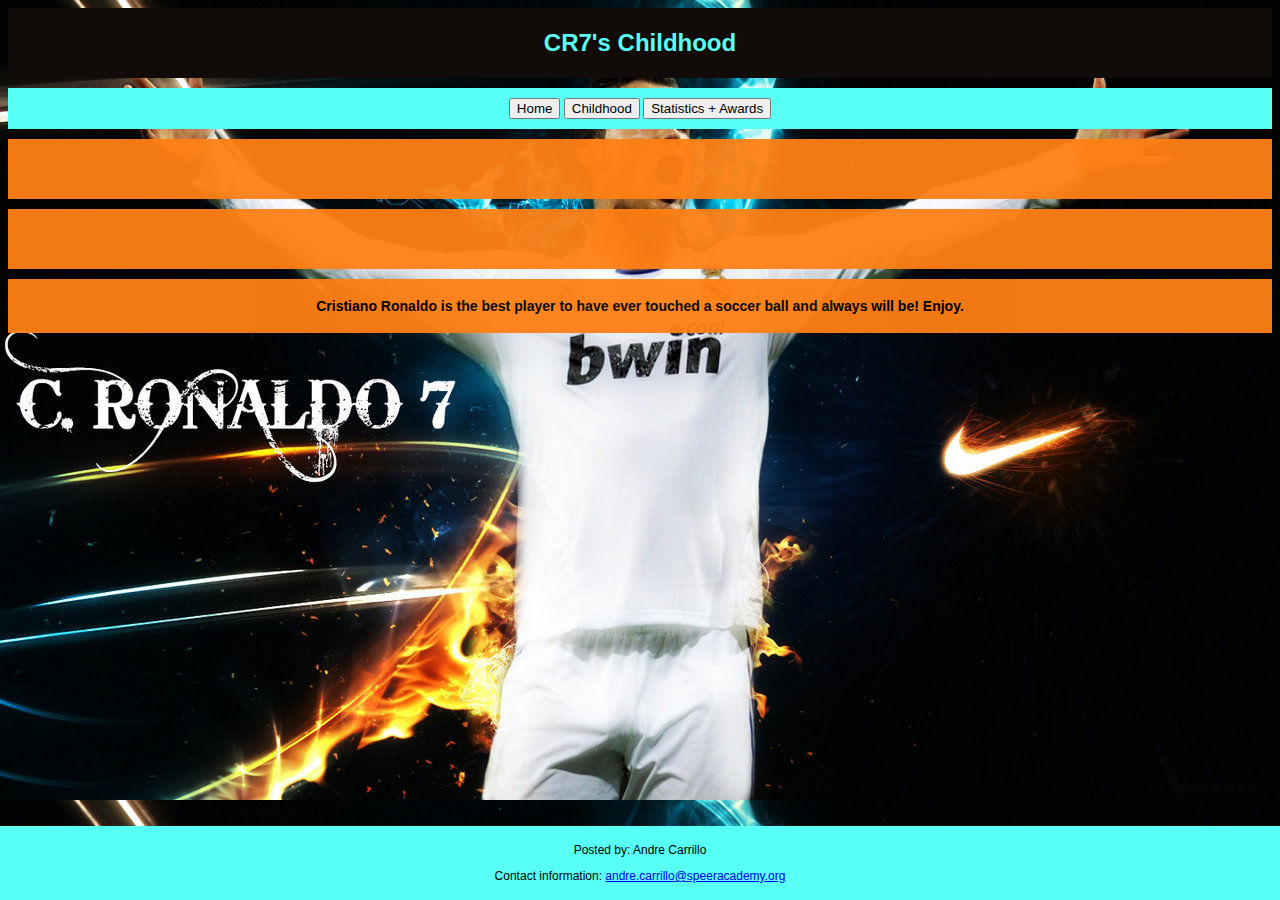
==== index2.html @ d19df23d "v.3.0.0.0 Introduction of 2 new pages" ====
<!DOCTYPE html>
<html>
<head>
	<link rel='stylesheet' href='style2.css'/>
	<!-- Latest compiled and minified CSS -->
    <link rel="stylesheet" href="https://maxcdn.bootstrapcdn.com/bootstrap/3.3.6/css/bootstrap.min.css" integrity="sha384-1q8mTJOASx8j1Au+a5WDVnPi2lkFfwwEAa8hDDdjZlpLegxhjVME1fgjWPGmkzs7" crossorigin="anonymous">
    <title>CR7's Childhood</title>
</head>
<body class="container">
    <div class="childhood">
        <h1>CR7's Childhood</h1>
    </div>
    <div class="nav">
            <!--taken from getbootstrap.com-->
            <button type="button" class="btnbtn-defaultnavbar-btn">Home</button>
            <button type="button" class="btnbtn-defaultnavbar-btn">Childhood</button>
            <button type="button" class="btnbtn-defaultnavbar-btn">Statistics + Awards</button>
    </div>
    <div class="row">
        <div class="col-md-6">
            <div class="left">
                
            </div>
        </div>
        <div class="col-md-6">
            <div class="right">
                
            </div>
        </div>
    </div>
    <div class="row">
        <div class="col-md-12">
            <div class="bottom">
                <h3>Cristiano Ronaldo is the best player to have ever touched a soccer ball and always will be! Enjoy.</h3>
            </div>
        </div>
    </div>
    <div class="footer">
        <p>Posted by: Andre Carrillo</p>
        <p>Contact information: <a href="mailto:andre.carrillo@speeracademy.org">andre.carrillo@speeracademy.org</a></p>
    </div>
</body>
</html>
---- style2.css ----
.right {
    background-color:#ff7f14;
    opacity:.95;
    padding:30px;
    border:10px;
    margin-bottom: 10px;
    margin-top: 10px;
}

.left {
    background-color:#ff7f14;
    opacity:.95;
    padding:30px;
    border:10px;
    margin-bottom: 10px;
    margin-top: 10px;
}

.nav {
    text-align:center;
    color:#ff7f14;
    padding:10px;
    background-color:#57fff5;
    margin-top:10px;
    margin-bottom:10px;
}

.nav:hover{
    color:#110c09;
    font-family:Times;
}

body {
    text-align:center;
    cursor: url(cr7cursor.png), auto;
    font-stretch: expanded;
    font-size: 12px;
    font-family: Helvetica, "Times New Roman", Arial;
    padding-bottom: 75px;
}

.container {
    text-align:center;
    background-image: url(cr7background.jpg);
}

.childhood {
    background-color:#110c09;
    color:#57fff5; 
    padding:5px;
    text-align:center;
}

.childhood:hover {
    color:#ff7f14;
}

.footer {
  position: fixed;
  right: 0;
  bottom: 0;
  left: 0;
  padding: 5px;
  background-color:#57fff5;
  text-align: center;
}

.row {
    text-align: justify;
}

.bottom {
    background-color:#ff7f14;
    opacity:.95;
    padding:5px;
    border:10px;
    margin-bottom: 10px;
    text-align: center;
}
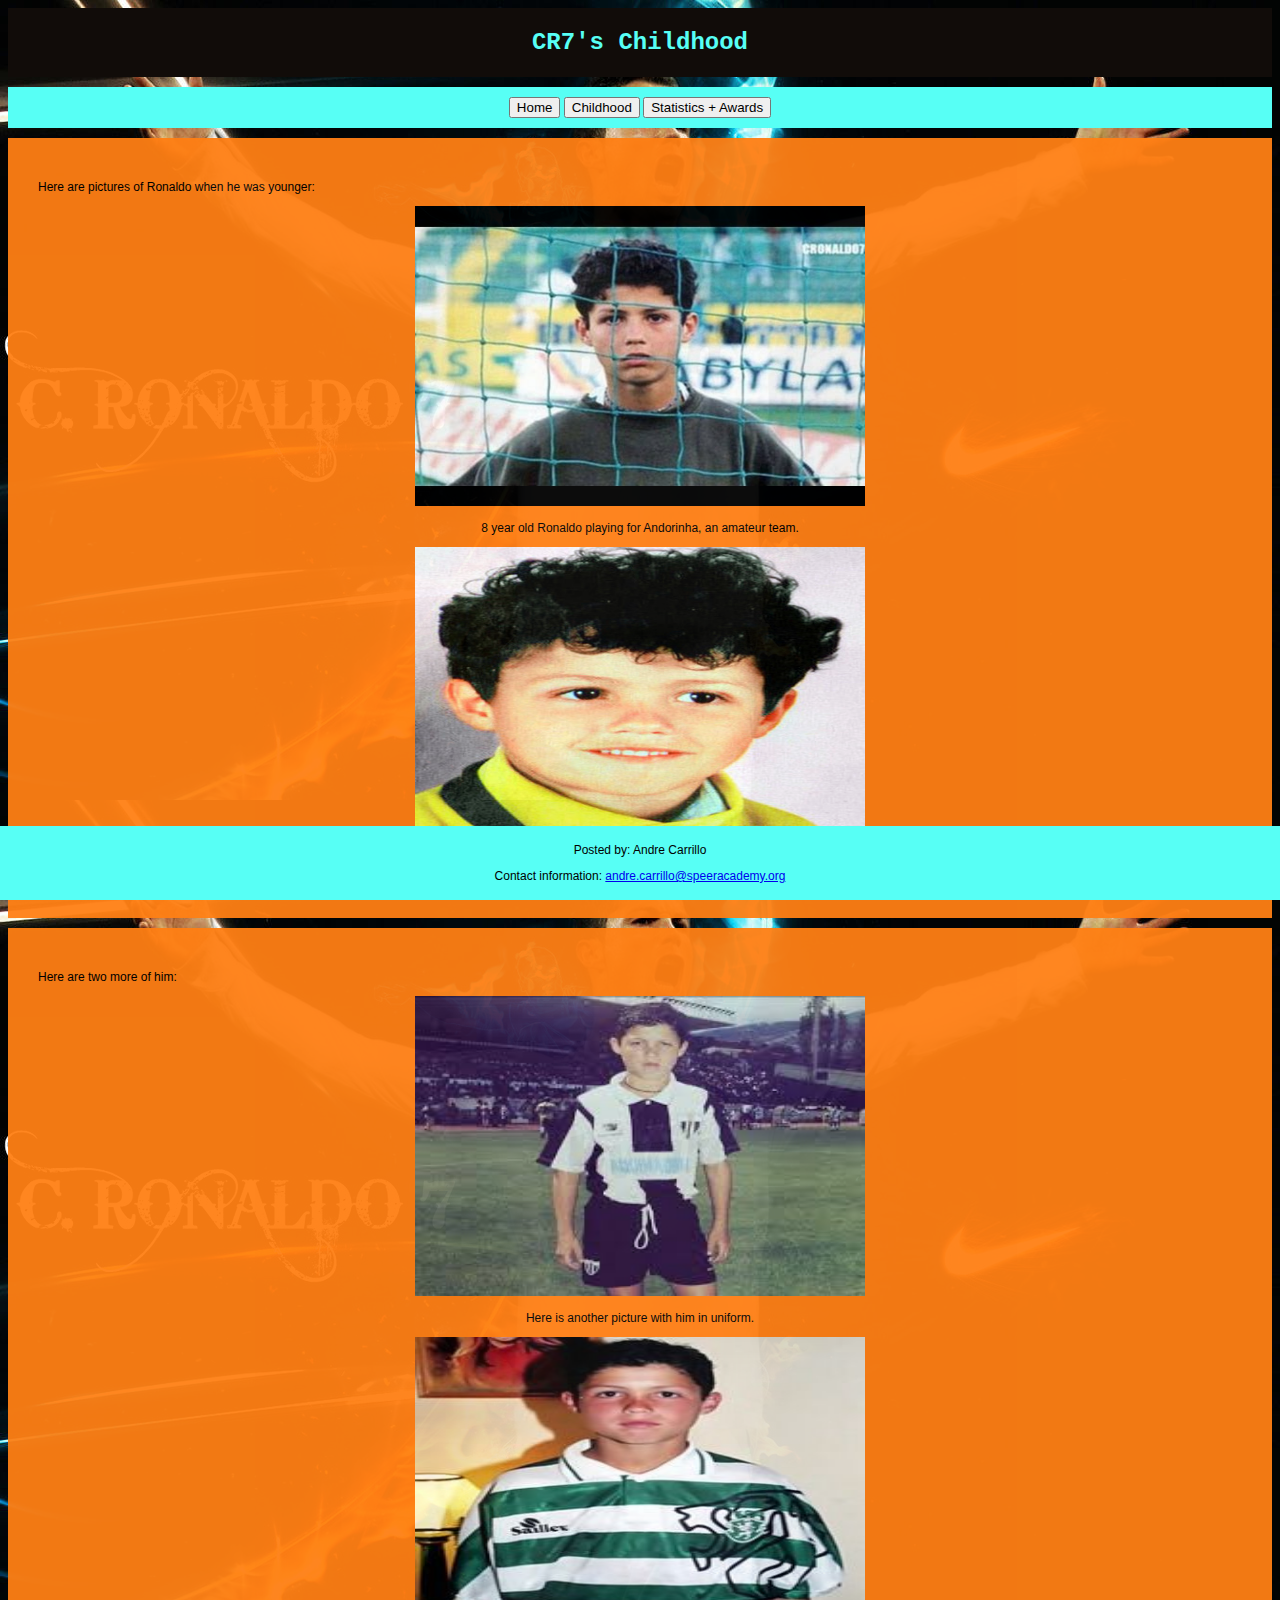
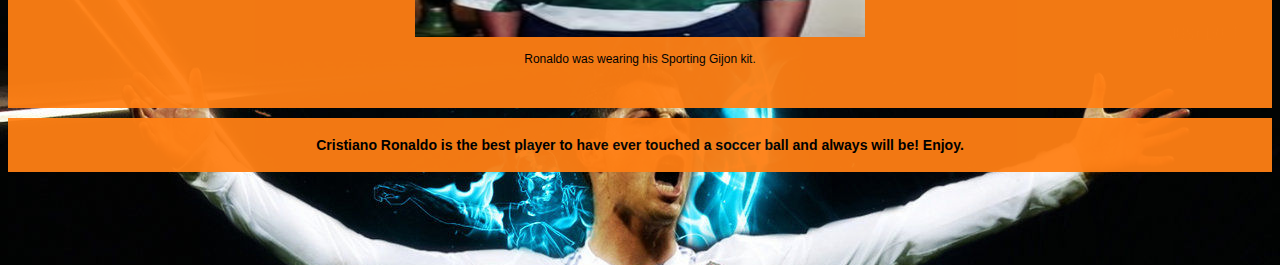
==== commit b38c5218: "v.4.0.0.0 Finished "CR7's Childhood" page" ====
--- a/index2.html
+++ b/index2.html
@@ -19,12 +19,28 @@
     <div class="row">
         <div class="col-md-6">
             <div class="left">
-                
+                <p>Here are pictures of Ronaldo when he was younger:</p>
+                <div class="kid1">
+                    <img src="kid1.jpg" width="450px" height="300px">
+                    <p>8 year old Ronaldo playing for Andorinha, an amateur team.</p>
+                </div>
+                <div class="kid2">
+                    <img src="kid2.jpg" width="450px" height="300px">
+                    <p>This is Cristiano Ronaldo as a young child.</p>
+                </div>
             </div>
         </div>
         <div class="col-md-6">
             <div class="right">
-                
+                <p>Here are two more of him:</p>
+                <div class="kid3">
+                    <img src="kid3.jpg" width="450px" height="300px">
+                    <p>Here is another picture with him in uniform.</p>
+                </div>
+                <div class="kid4">
+                    <img src="kid4.jpg" width="450px" height="300px">
+                    <p>Ronaldo was wearing his Sporting Gijon kit.</p>
+                </div>
             </div>
         </div>
     </div>
--- a/style2.css
+++ b/style2.css
@@ -49,6 +49,7 @@
     color:#57fff5; 
     padding:5px;
     text-align:center;
+    font-family: monospace;
 }
 
 .childhood:hover {
@@ -76,4 +77,28 @@
     border:10px;
     margin-bottom: 10px;
     text-align: center;
+}
+
+.kid1 {
+    display: block;
+    margin: 0 auto;
+    text-align: center
+}
+
+.kid2 {
+    display: block;
+    margin: 0 auto;
+    text-align: center;
+}
+
+.kid3 {
+    display: block;
+    margin: 0 auto;
+    text-align: center
+}
+
+.kid4 {
+    display: block;
+    margin: 0 auto;
+    text-align: center;
 }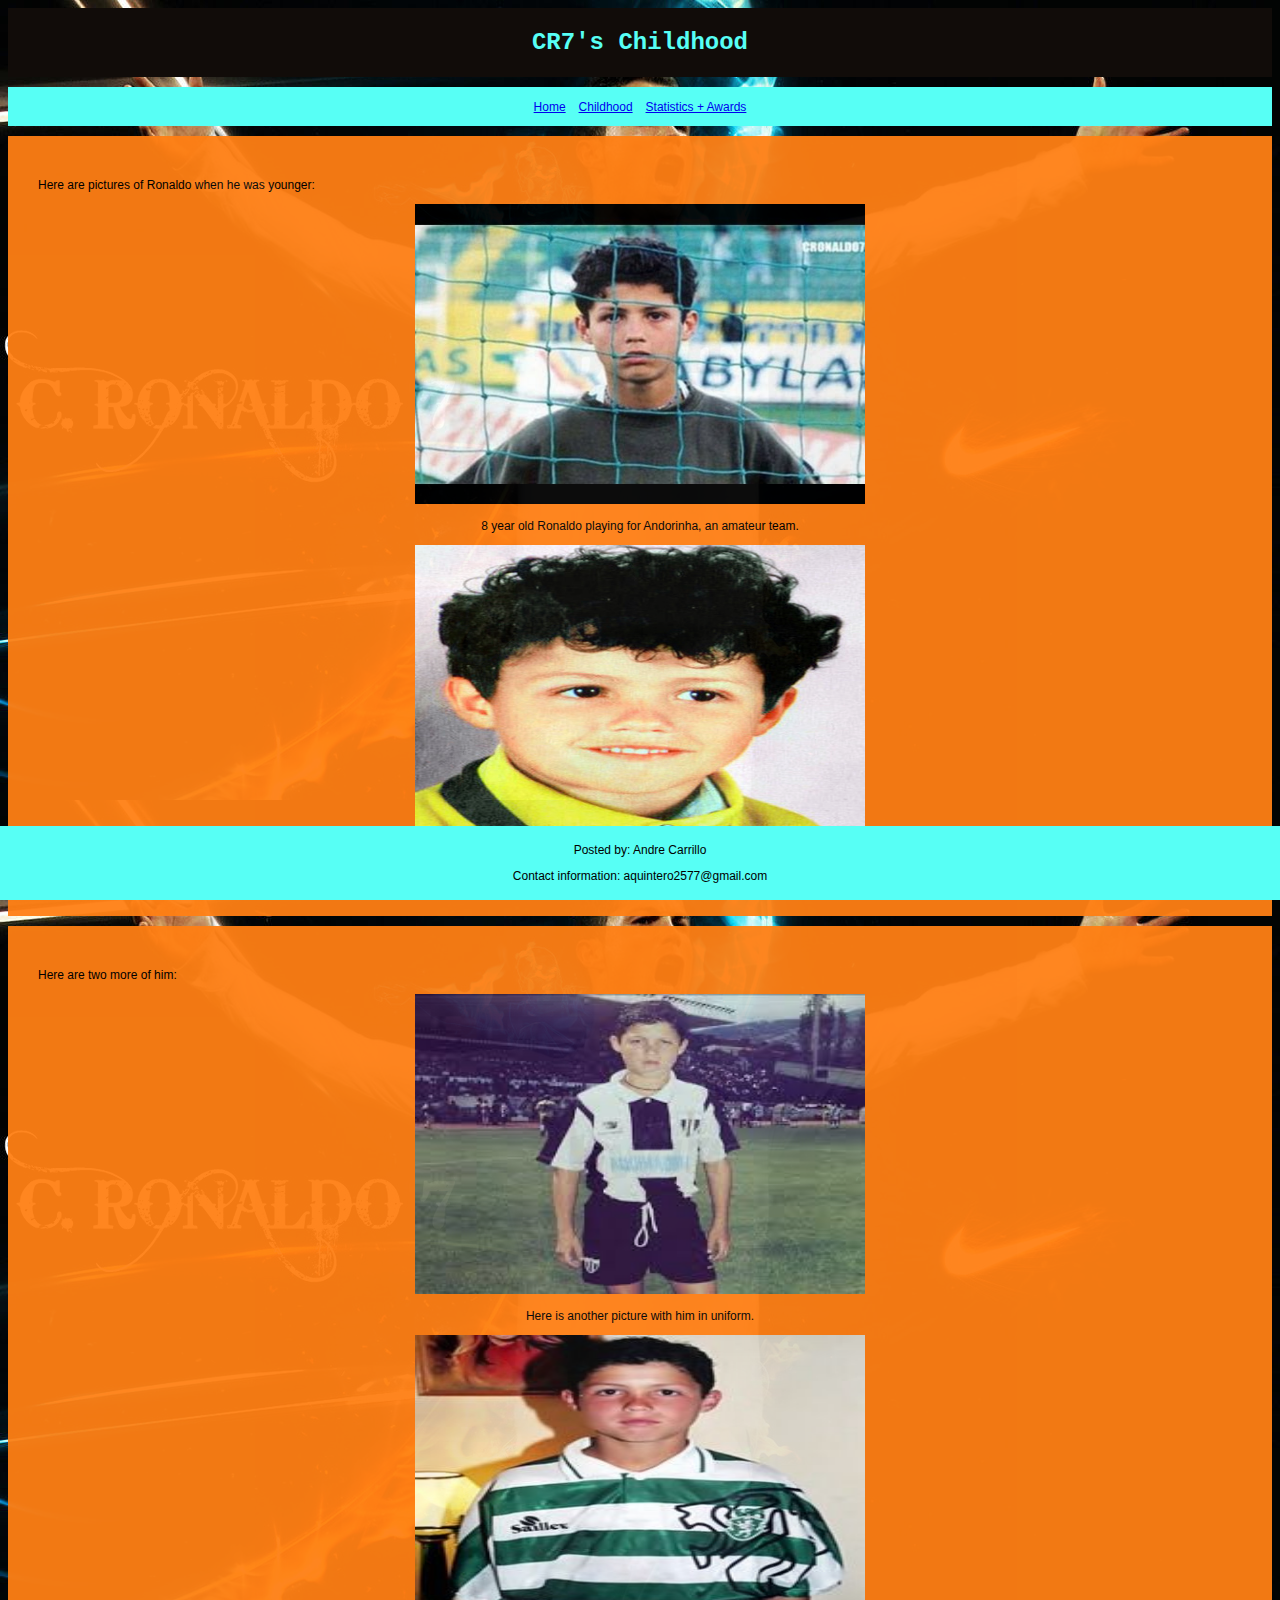
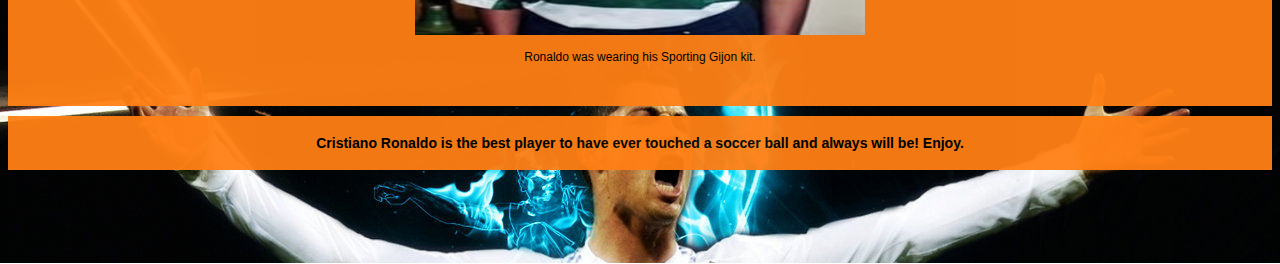
==== commit 8ed42b4b: "v.5.1.0.0 Fixed nav bar" ====
--- a/index2.html
+++ b/index2.html
@@ -11,10 +11,9 @@
         <h1>CR7's Childhood</h1>
     </div>
     <div class="nav">
-            <!--taken from getbootstrap.com-->
-            <button type="button" class="btnbtn-defaultnavbar-btn">Home</button>
-            <button type="button" class="btnbtn-defaultnavbar-btn">Childhood</button>
-            <button type="button" class="btnbtn-defaultnavbar-btn">Statistics + Awards</button>
+            <a class="click-me" href="/Users/Andres/Documents/hello-world-master%20(1)/hello-world-master/index.html">Home</a>
+            <a class="click-me" href="/Users/Andres/Documents/hello-world-master%20(1)/hello-world-master/index2.html">Childhood</a>
+            <a class="click-me" href="/Users/Andres/Documents/hello-world-master%20(1)/hello-world-master/index3.html">Statistics + Awards</a>
     </div>
     <div class="row">
         <div class="col-md-6">
@@ -53,7 +52,7 @@
     </div>
     <div class="footer">
         <p>Posted by: Andre Carrillo</p>
-        <p>Contact information: <a href="mailto:andre.carrillo@speeracademy.org">andre.carrillo@speeracademy.org</a></p>
+        <p>Contact information: aquintero2577@gmail.com</p>
     </div>
 </body>
 </html>--- a/style2.css
+++ b/style2.css
@@ -18,14 +18,22 @@
 
 .nav {
     text-align:center;
-    color:#ff7f14;
     padding:10px;
     background-color:#57fff5;
     margin-top:10px;
     margin-bottom:10px;
 }
 
-.nav:hover{
+a {
+    -moz-appearance: button;
+    -ms-appearance: button;
+    -o-appearance: button;
+    -webkit-appearance: button;
+    appearance: button;
+    padding: 0.2em 0.4em;
+}
+
+a:hover{
     color:#110c09;
     font-family:Times;
 }
